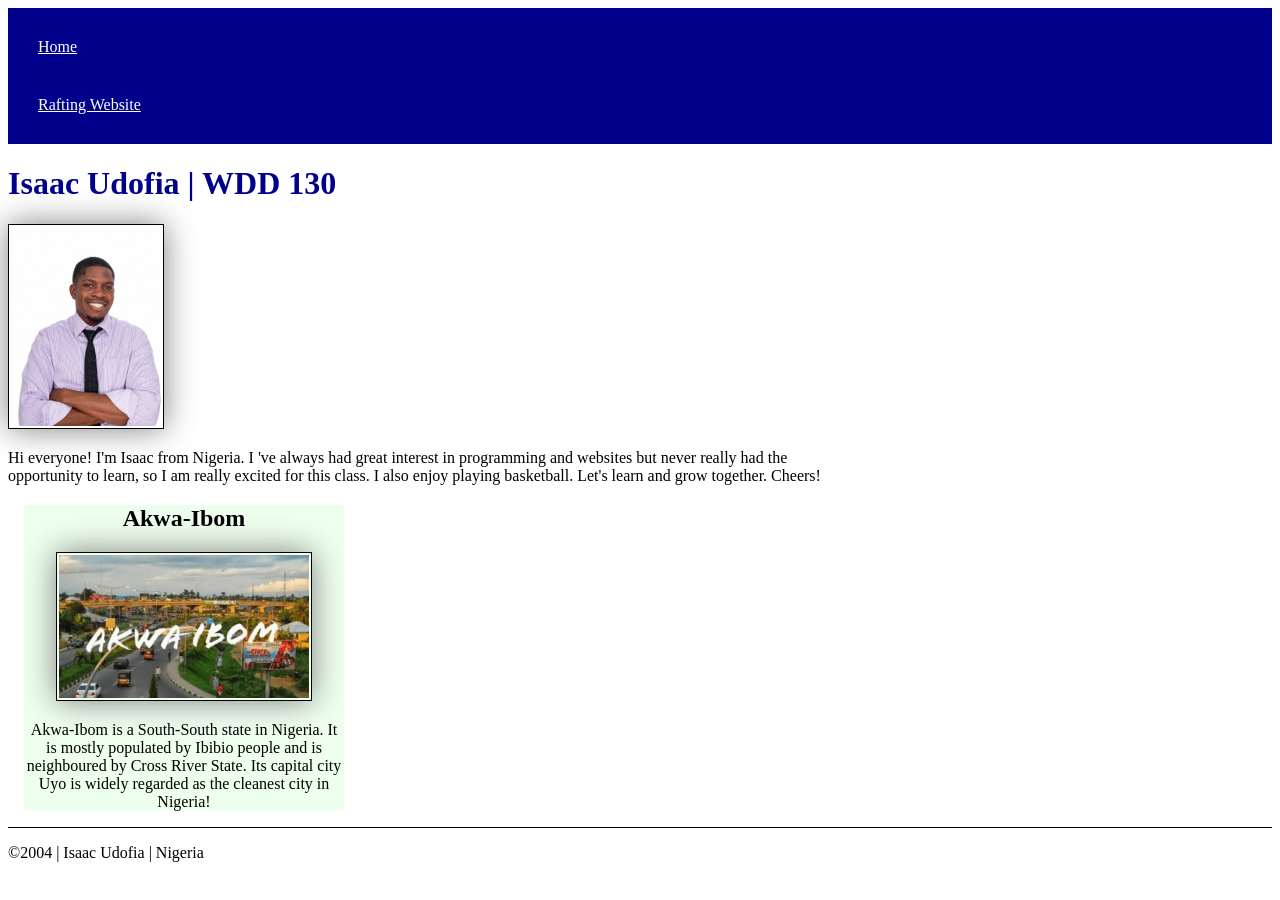
==== index.html @ 6e2b39c5 "week2 project" ====
<!DOCTYPE html>
<html lang="en">

<head>
    <meta charset="UTF-8">
    <meta name="viewport" content="width=device-width, initial-scale=1.0">
    <title>Isaac Udofia | WDD 130 </title>
    <meta name="description" content="Isaac Udofia|WDD130|Learning HTML">
    <meta name="author" content="Isaac Udofia">
    <link rel="stylesheet" href="styles/styles.css">
</head>

<body>
    <header>
        <nav>
            <a href="#">Home</a>
            <a href="wwr/">Rafting Website</a>
        </nav>
    </header>
    <main>
        <h1>Isaac Udofia | WDD 130</h1>
        <img src="images/profile.jpg" alt="Isaac" width="200">
        <p>Hi everyone! I'm Isaac from Nigeria. I 've always had great interest in programming and websites but never really had the opportunity to learn, so I am really excited for this class. I also enjoy playing basketball. Let's learn and grow together. Cheers!</p>
    </main>
    <aside>
        <h2>Akwa-Ibom</h2>
        <img src="images\akwaibom.jpg" alt="Akwa-Ibom, Nigeria">
        <p>Akwa-Ibom is a South-South state in Nigeria. It is mostly populated by Ibibio people and is neighboured by Cross River State. Its capital city Uyo is widely regarded as the cleanest city in Nigeria!</p>
    </aside>
    <footer>
        <p>&copy;2004 | Isaac Udofia | Nigeria</p>
    </footer>
</body>

</html>
---- styles/styles.css ----
nav {
    background-color: darkblue;
    padding: 10px;
}

nav a {
    color: white;
    display: block;
    padding: 20px;
}

h1 {
    color: darkblue;
}

img {
    width: 150px;
    height: auto;
    border: 1px solid black;
    padding: 2px;
    box-shadow: 0 0 30px gray;
}

p {
    padding: 0;
}

main {
    max-width: 840px;
}

aside {
    width: 20rem;
    margin: 1rem;
    border: 2px solid rgb(0 0 0b / 0.2);
    /* 1 */
    padding: ;
    background-color: #efe;
    color: black;
    text-align: center;

}

aside img {
    width: 250px;
    height: auto;
}

main img {
    width: 150px;
    height: auto;
    border: 1px solid black;
    padding: 2px;
    box-shadow: 0 0 30px gray;
}

footer {
    margin-top: 15px;
    border-top: 1px solid #000;
    text-decoration: center;
}
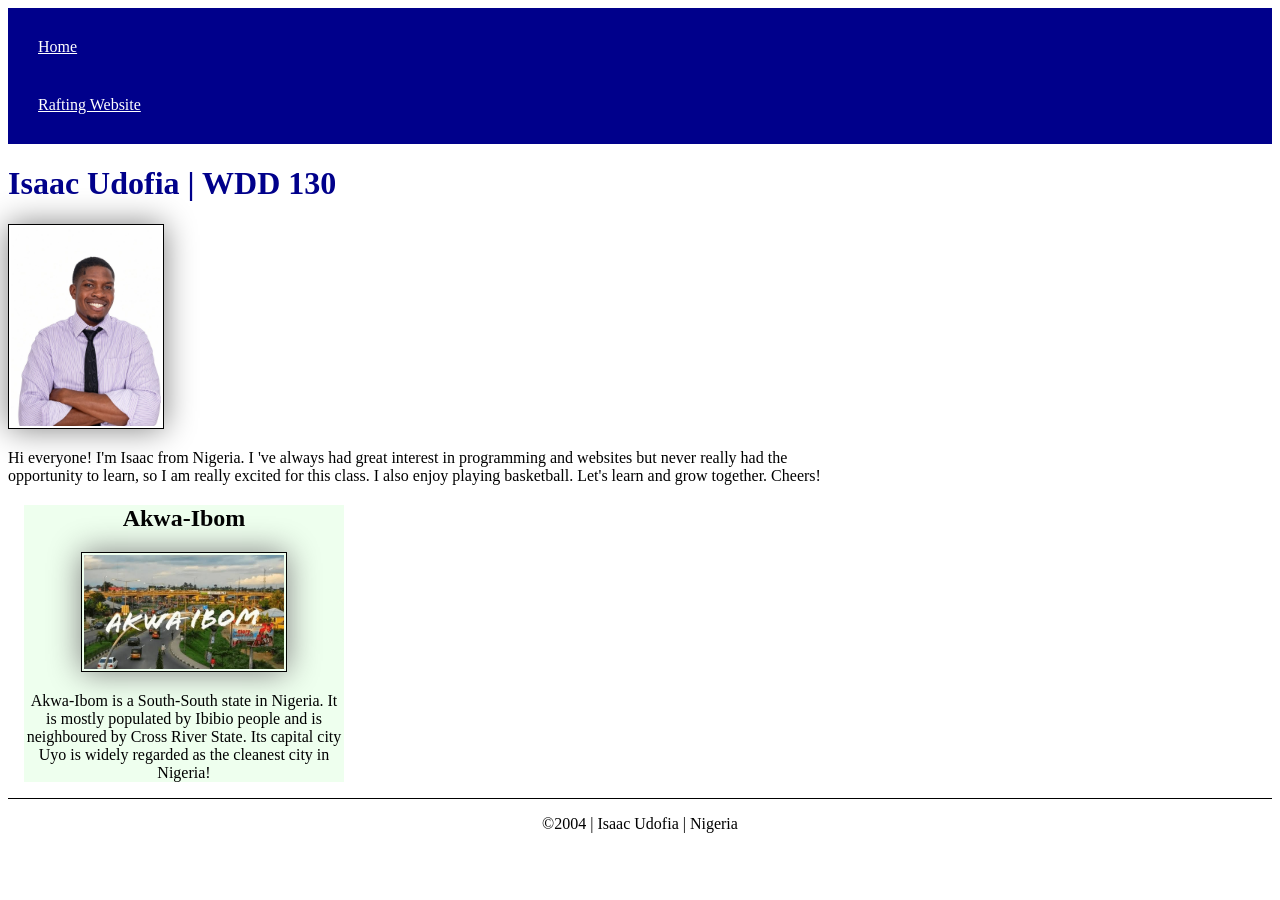
==== commit acbb7beb: "project edits" ====
--- a/index.html
+++ b/index.html
@@ -5,7 +5,7 @@
     <meta charset="UTF-8">
     <meta name="viewport" content="width=device-width, initial-scale=1.0">
     <title>Isaac Udofia | WDD 130 </title>
-    <meta name="description" content="Isaac Udofia|WDD130|Learning HTML">
+    <meta name="description" content="The page of Isaac Udofia from Akwa-Ibom, Nigeria currently learning HTML through his wdd130 class at BYU">
     <meta name="author" content="Isaac Udofia">
     <link rel="stylesheet" href="styles/styles.css">
 </head>
--- a/styles/styles.css
+++ b/styles/styles.css
@@ -42,7 +42,7 @@
 }
 
 aside img {
-    width: 250px;
+    width: 200px;
     height: auto;
 }
 
@@ -57,5 +57,5 @@
 footer {
     margin-top: 15px;
     border-top: 1px solid #000;
-    text-decoration: center;
+    text-align: center;
 }
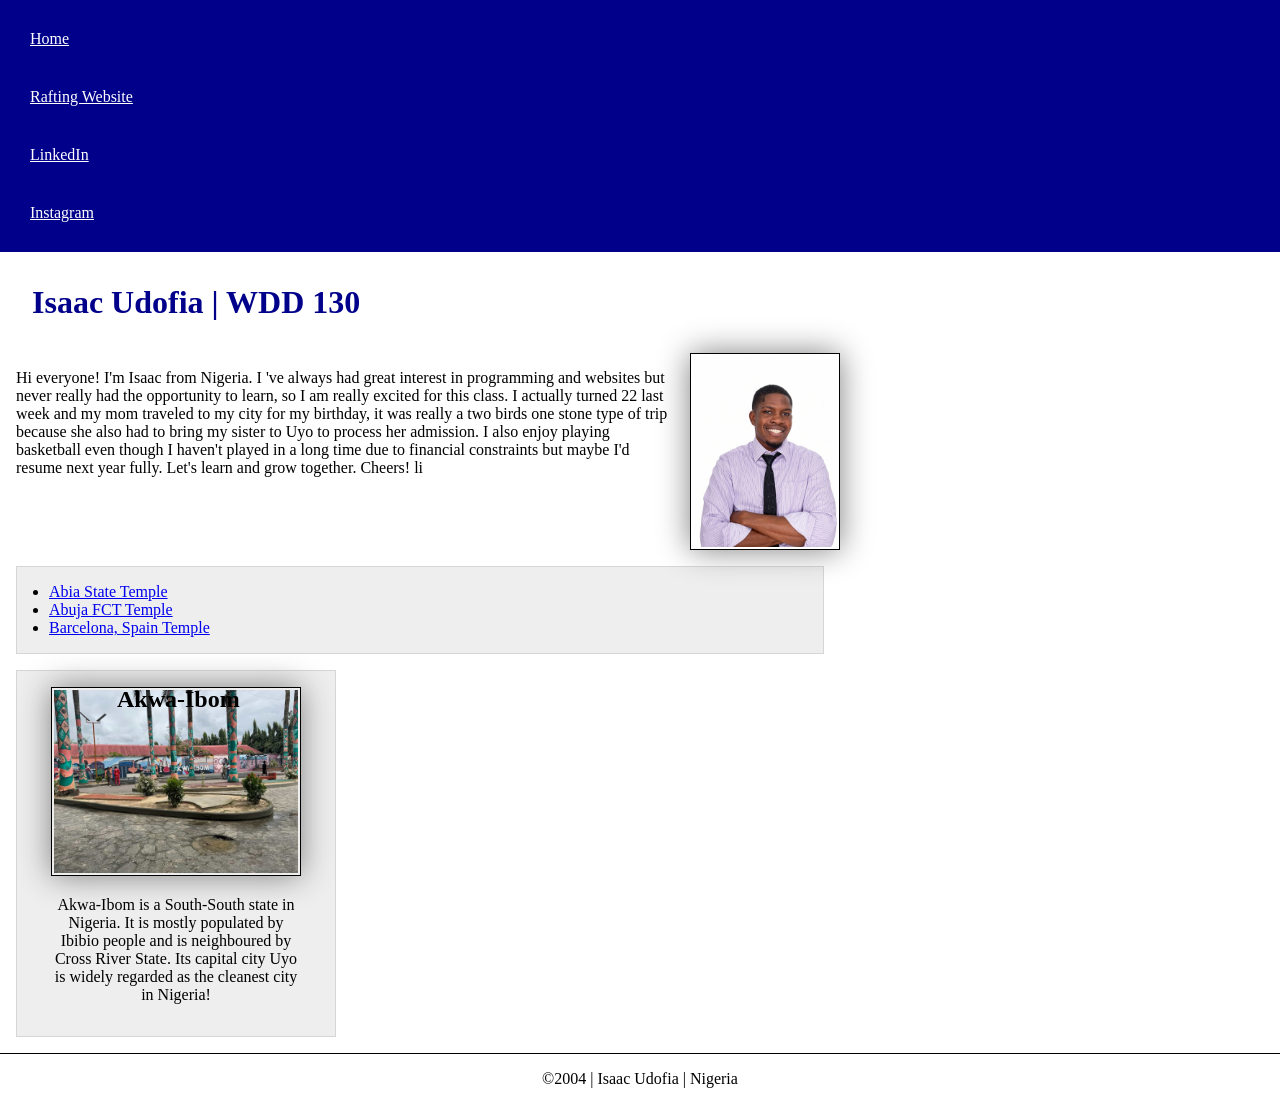
==== commit ca4e80e4: "week3_code_along" ====
--- a/index.html
+++ b/index.html
@@ -1,11 +1,12 @@
+<!-- 15 November 2026 -->
 <!DOCTYPE html>
 <html lang="en">
 
 <head>
     <meta charset="UTF-8">
     <meta name="viewport" content="width=device-width, initial-scale=1.0">
-    <title>Isaac Udofia | WDD 130 </title>
-    <meta name="description" content="The page of Isaac Udofia from Akwa-Ibom, Nigeria currently learning HTML through his wdd130 class at BYU">
+    <title>Isaac Udofia | WDD 130</title>
+    <meta name="description" content="Isaac Udofia, from Akwa-Ibom, Nigeria studying at BYU-Idaho; WDD 130 course home page">
     <meta name="author" content="Isaac Udofia">
     <link rel="stylesheet" href="styles/styles.css">
 </head>
@@ -15,16 +16,23 @@
         <nav>
             <a href="#">Home</a>
             <a href="wwr/">Rafting Website</a>
+            <a href="www.linkedin.com/in/isaac-udofia">LinkedIn</a>
+            <a href="https://www.instagram.com/is.aa_c/">Instagram</a>
         </nav>
     </header>
     <main>
         <h1>Isaac Udofia | WDD 130</h1>
-        <img src="images/profile.jpg" alt="Isaac" width="200">
-        <p>Hi everyone! I'm Isaac from Nigeria. I 've always had great interest in programming and websites but never really had the opportunity to learn, so I am really excited for this class. I also enjoy playing basketball. Let's learn and grow together. Cheers!</p>
+        <img src="images/profile.jpg" alt="Hello, my name is Isaac Udofia" width="200">
+        <p>Hi everyone! I'm Isaac from Nigeria. I 've always had great interest in programming and websites but never really had the opportunity to learn, so I am really excited for this class. I actually turned 22 last week and my mom traveled to my city for my birthday, it was really a two birds one stone type of trip because she also had to bring my sister to Uyo to process her admission. I also enjoy playing basketball even though I haven't played in a long time due to financial constraints but maybe I'd resume next year fully. Let's learn and grow together. Cheers! li</p>
+        <ul class="box indent">
+            <li><a href="https://www.churchofjesuschrist.org/temples/details/aba-nigeria-temple?lang=eng" target="_blank">Abia State Temple</a></li>
+            <li><a href="https://www.churchofjesuschrist.org/temples/details/abuja-nigeria-temple?lang=eng" target="_blank">Abuja FCT Temple</a></li>
+            <li><a href="https://www.churchofjesuschrist.org/temples/details/barcelona-spain-temple?lang=eng" target="_blank">Barcelona, Spain Temple</a></li>
+        </ul>
     </main>
-    <aside>
+    <aside class="box">
         <h2>Akwa-Ibom</h2>
-        <img src="images\akwaibom.jpg" alt="Akwa-Ibom, Nigeria">
+        <img src="akwaibom2.jpg" alt="Akwa-Ibom, Nigeria">
         <p>Akwa-Ibom is a South-South state in Nigeria. It is mostly populated by Ibibio people and is neighboured by Cross River State. Its capital city Uyo is widely regarded as the cleanest city in Nigeria!</p>
     </aside>
     <footer>
--- a/styles/styles.css
+++ b/styles/styles.css
@@ -1,3 +1,19 @@
+* {
+    margin: 0;
+    padding: 0;
+    box-sizing: border-box;
+}
+
+body {
+    font-size: 16;
+}
+
+:root {
+    --box-shadow-color: 0 0 30px gray;
+    --text-align-direction: center;
+    --color-black: black;
+}
+
 nav {
     background-color: darkblue;
     padding: 10px;
@@ -11,14 +27,15 @@
 
 h1 {
     color: darkblue;
+    padding: 2rem;
 }
 
 img {
     width: 150px;
     height: auto;
-    border: 1px solid black;
+    border: 1px solid var(--color-black);
     padding: 2px;
-    box-shadow: 0 0 30px gray;
+    box-shadow: var(--box-shadow-color)
 }
 
 p {
@@ -31,31 +48,52 @@
 
 aside {
     width: 20rem;
-    margin: 1rem;
-    border: 2px solid rgb(0 0 0b / 0.2);
-    /* 1 */
-    padding: ;
-    background-color: #efe;
-    color: black;
-    text-align: center;
+    text-align: var(--text-align-direction);
+    position: relative;
 
 }
 
 aside img {
-    width: 200px;
+    width: 250px;
     height: auto;
+}
+
+aside h2 {
+    position: absolute;
+    top: 15px;
+    left: 100px;
 }
 
 main img {
     width: 150px;
     height: auto;
-    border: 1px solid black;
+    border: 1px solid var(--color-black);
     padding: 2px;
-    box-shadow: 0 0 30px gray;
+    box-shadow: var(--box-shadow-color);
+    float: right;
+    margin: 0 0 1rem 1rem;
+}
+
+p {
+    margin: 1rem;
 }
 
 footer {
     margin-top: 15px;
-    border-top: 1px solid #000;
-    text-align: center;
+    border-top: 1px solid var(--color-black);
+    text-align: var(--text-align-direction);
 }
+
+/* Class Selectors */
+.box {
+    margin: 1rem;
+    border: 1px solid rgba(0, 0, 0, .1);
+    padding: 1rem;
+    background-color: #eee;
+    color: #000;
+    clear: both;
+}
+
+.indent {
+    padding-left: 2rem;
+}
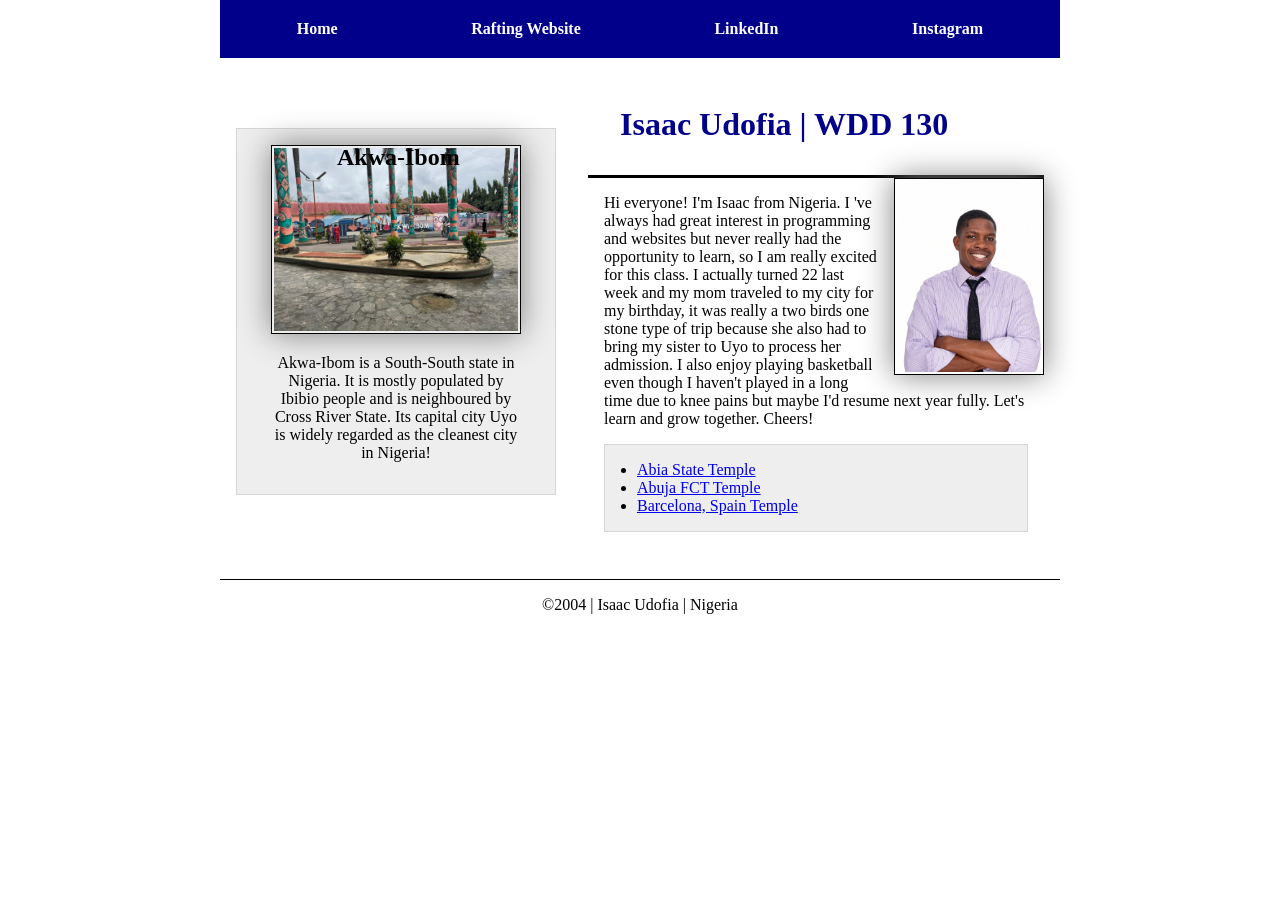
==== commit 9b609e27: "homepage week 4" ====
--- a/index.html
+++ b/index.html
@@ -16,25 +16,28 @@
         <nav>
             <a href="#">Home</a>
             <a href="wwr/">Rafting Website</a>
-            <a href="www.linkedin.com/in/isaac-udofia">LinkedIn</a>
+            <a href="https://www.linkedin.com/in/isaac-udofia">LinkedIn</a>
             <a href="https://www.instagram.com/is.aa_c/">Instagram</a>
         </nav>
     </header>
-    <main>
-        <h1>Isaac Udofia | WDD 130</h1>
-        <img src="images/profile.jpg" alt="Hello, my name is Isaac Udofia" width="200">
-        <p>Hi everyone! I'm Isaac from Nigeria. I 've always had great interest in programming and websites but never really had the opportunity to learn, so I am really excited for this class. I actually turned 22 last week and my mom traveled to my city for my birthday, it was really a two birds one stone type of trip because she also had to bring my sister to Uyo to process her admission. I also enjoy playing basketball even though I haven't played in a long time due to financial constraints but maybe I'd resume next year fully. Let's learn and grow together. Cheers! li</p>
-        <ul class="box indent">
-            <li><a href="https://www.churchofjesuschrist.org/temples/details/aba-nigeria-temple?lang=eng" target="_blank">Abia State Temple</a></li>
-            <li><a href="https://www.churchofjesuschrist.org/temples/details/abuja-nigeria-temple?lang=eng" target="_blank">Abuja FCT Temple</a></li>
-            <li><a href="https://www.churchofjesuschrist.org/temples/details/barcelona-spain-temple?lang=eng" target="_blank">Barcelona, Spain Temple</a></li>
-        </ul>
-    </main>
-    <aside class="box">
-        <h2>Akwa-Ibom</h2>
-        <img src="akwaibom2.jpg" alt="Akwa-Ibom, Nigeria">
-        <p>Akwa-Ibom is a South-South state in Nigeria. It is mostly populated by Ibibio people and is neighboured by Cross River State. Its capital city Uyo is widely regarded as the cleanest city in Nigeria!</p>
-    </aside>
+    <div class="grid">
+        <main>
+            <h1>Isaac Udofia | WDD 130</h1>
+            <img src="images/profile.jpg" alt="Hello, my name is Isaac Udofia" width="200">
+            <p>Hi everyone! I'm Isaac from Nigeria. I 've always had great interest in programming and websites but never really had the opportunity to learn, so I am really excited for this class. I actually turned 22 last week and my mom traveled to my city for my birthday, it was really a two birds one stone type of trip because she also had to bring my sister to Uyo to process her admission. I also enjoy playing basketball even though I haven't played in a long time due to knee pains but maybe I'd resume next year fully. Let's learn and grow together. Cheers! </p>
+            <ul class="box indent">
+                <li><a href="https://www.churchofjesuschrist.org/temples/details/aba-nigeria-temple?lang=eng" target="_blank">Abia State Temple</a></li>
+                <li><a href="https://www.churchofjesuschrist.org/temples/details/abuja-nigeria-temple?lang=eng" target="_blank">Abuja FCT Temple</a></li>
+                <li><a href="https://www.churchofjesuschrist.org/temples/details/barcelona-spain-temple?lang=eng" target="_blank">Barcelona, Spain Temple</a></li>
+            </ul>
+        </main>
+
+        <aside class="box">
+            <h2>Akwa-Ibom</h2>
+            <img src="akwaibom2.jpg" alt="Akwa-Ibom, Nigeria">
+            <p>Akwa-Ibom is a South-South state in Nigeria. It is mostly populated by Ibibio people and is neighboured by Cross River State. Its capital city Uyo is widely regarded as the cleanest city in Nigeria!</p>
+        </aside>
+    </div>
     <footer>
         <p>&copy;2004 | Isaac Udofia | Nigeria</p>
     </footer>
--- a/styles/styles.css
+++ b/styles/styles.css
@@ -2,6 +2,13 @@
     margin: 0;
     padding: 0;
     box-sizing: border-box;
+}
+
+header,
+footer,
+.grid {
+    max-width: 840px;
+    margin: 0 auto;
 }
 
 body {
@@ -17,17 +24,24 @@
 nav {
     background-color: darkblue;
     padding: 10px;
+    display: flex;
+    justify-content: space-around;
+    align-items: center;
 }
 
 nav a {
     color: white;
     display: block;
-    padding: 20px;
+    padding: 10px;
+    text-decoration: none;
+    font-size: 1.2 rem;
+    font-weight: 700;
 }
 
 h1 {
     color: darkblue;
     padding: 2rem;
+    border-bottom: solid #000;
 }
 
 img {
@@ -97,3 +111,20 @@
 .indent {
     padding-left: 2rem;
 }
+
+.grid {
+    display: grid;
+    align-items: center;
+}
+
+main {
+    grid-column: 2/3;
+    margin: 1rem;
+}
+
+aside {
+    width: 20rem;
+    position: relative;
+    grid-column: 1/2;
+    grid-row: 1/2;
+}
